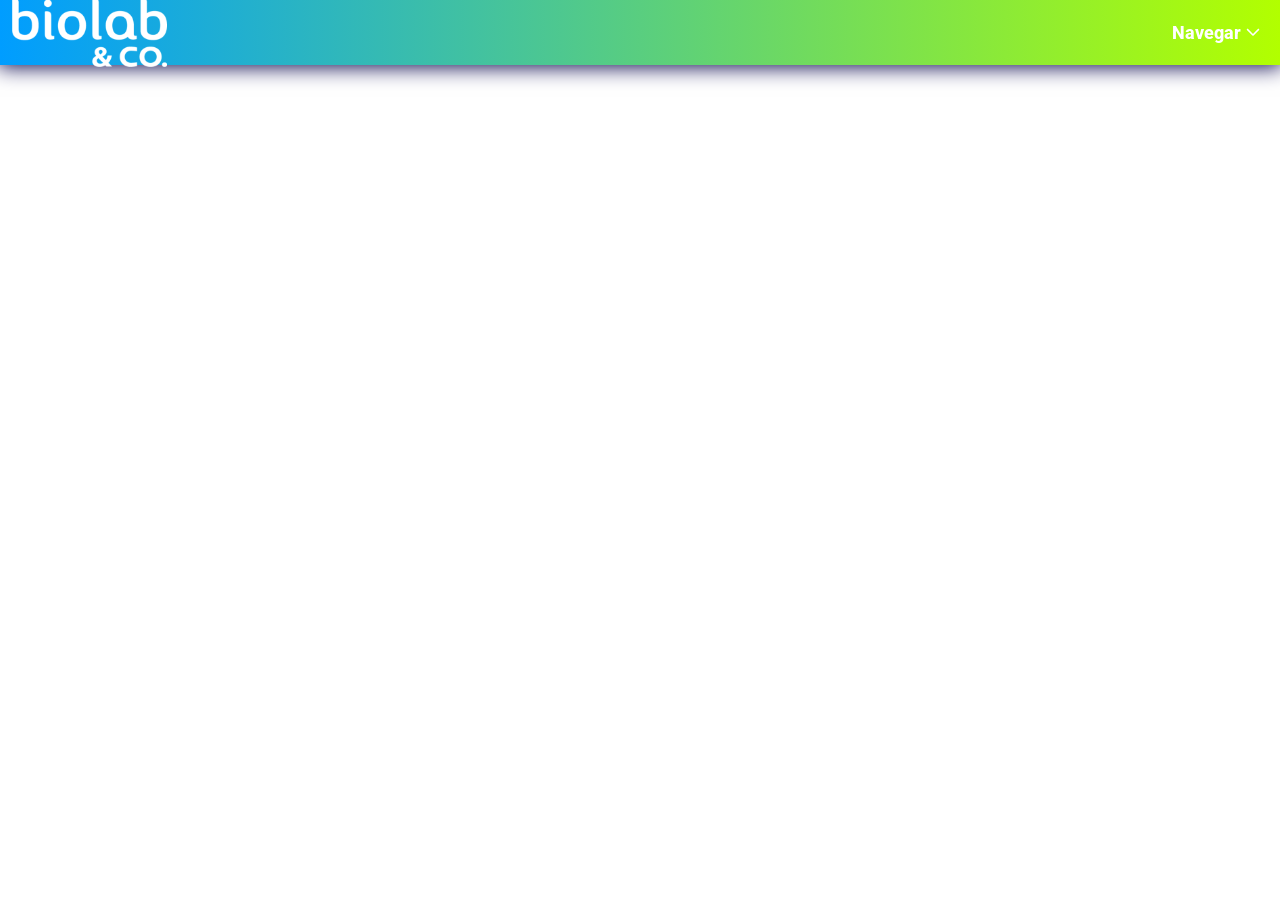
==== components/navbar.html @ 3ddba419 "Feat: Navbar (unfinished)" ====
<!DOCTYPE html>
<html lang="pt-br">
<head>
    <meta charset="UTF-8">
    <meta name="viewport" content="width=device-width, initial-scale=1.0">
    <link rel="stylesheet" href="/css/navbar.css">
    <link href="https://fonts.googleapis.com/css2?family=M+PLUS+Rounded+1c&family=Roboto:ital,wght@0,100..900;1,100..900&display=swap" rel="stylesheet">
    <title>Navbar</title>
</head>
<body>
    <div class="navbar">
        <img src="/assets/images/logoMenu.webp" alt="Logo Menu" class="logoImg">
            
        <button aria-haspopup="true" aria-expanded="false">
        <div class="navButton">
            <p>Navegar</p><img src="/assets/images/chevronDown.svg" alt="" class="navButtonImg">
        </div>
            
        <ul>
            <li>Início</li>
            <li>Pilares</li>
            <li>Depoimentos</li>
        </ul>
        </button>
    </div>
</body>
</html>
---- css/navbar.css ----
*{
    margin: 0;
    padding: 0;
    box-sizing: border-box;
    position: static;
    font-family: "Roboto";
}

.navbar{
    width: 100%;
    height: 7.2vh;

    background: linear-gradient(to right, #009dff, #b2ff00);
    box-shadow: 0px 0px 20px 2px #0a074d;

    display: flex;
    justify-content: space-between;
    align-items: center;
    
}

button{
    width: 12vh;
    appearance: none;

    font-weight: 800;
    font-size: 18px;

    display: flex;

    align-items: center;

    border: none;
    background: transparent;
}

.navButton{
    display: flex;

    align-items: center;
    justify-content: center;
}

button:hover{
    cursor: pointer;
    transition: 0.1s ease-in-out;
    transform: scale(1.15);
}

button:focus{
    transform: scale(1.3);
}

button:focus p{
    text-shadow: 2px 2px 10px #fff;
}

button:focus .navButtonImg{
    transition: 0.3s ease-in-out;
    transform: rotate(90deg);
}

ul{
    color: transparent;
}

p{
    color: #fff;
}

.logoImg{
    width: 14vw;

    padding: 12px;

    filter: brightness(0) invert(1);
}

@media screen and (max-width: 600px) {
    .logoImg{
        width: 12vw;
    }
}
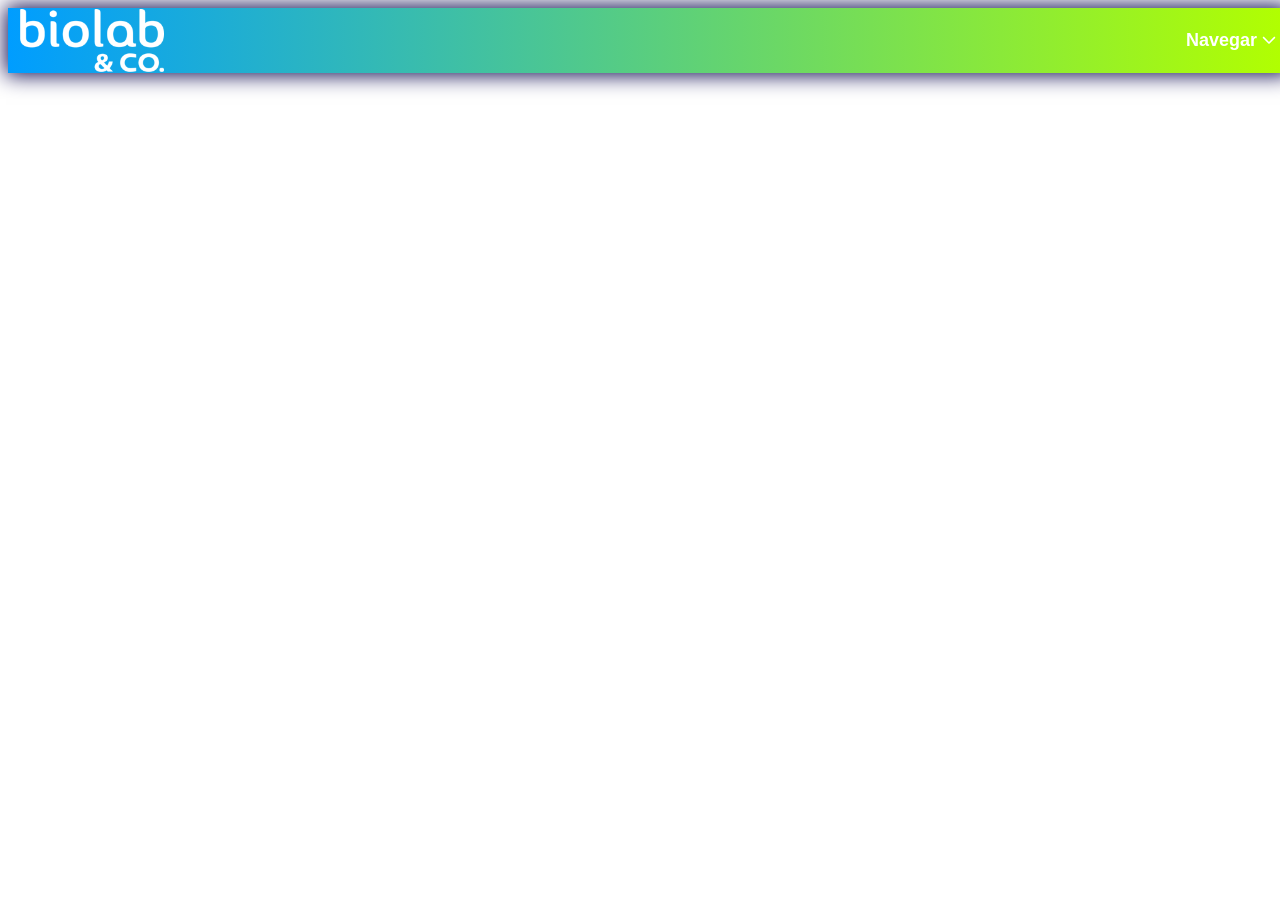
==== commit 849a5d6e: "Feat: Header, Navbar, Pillars and Testimunials." ====
--- a/components/navbar.html
+++ b/components/navbar.html
@@ -23,5 +23,6 @@
         </ul>
         </button>
     </div>
+    <main></main>
 </body>
 </html>
--- a/css/navbar.css
+++ b/css/navbar.css
@@ -1,12 +1,5 @@
-*{
-    margin: 0;
-    padding: 0;
-    box-sizing: border-box;
-    position: static;
-    font-family: "Roboto";
-}
-
 .navbar{
+    position: fixed;
     width: 100%;
     height: 7.2vh;
 
@@ -16,6 +9,8 @@
     display: flex;
     justify-content: space-between;
     align-items: center;
+
+    z-index: 1;
     
 }
 
@@ -69,7 +64,7 @@
 }
 
 .logoImg{
-    width: 14vw;
+    width: 9em;
 
     padding: 12px;
 
@@ -78,6 +73,6 @@
 
 @media screen and (max-width: 600px) {
     .logoImg{
-        width: 12vw;
+        width: 8em;
     }
 }
